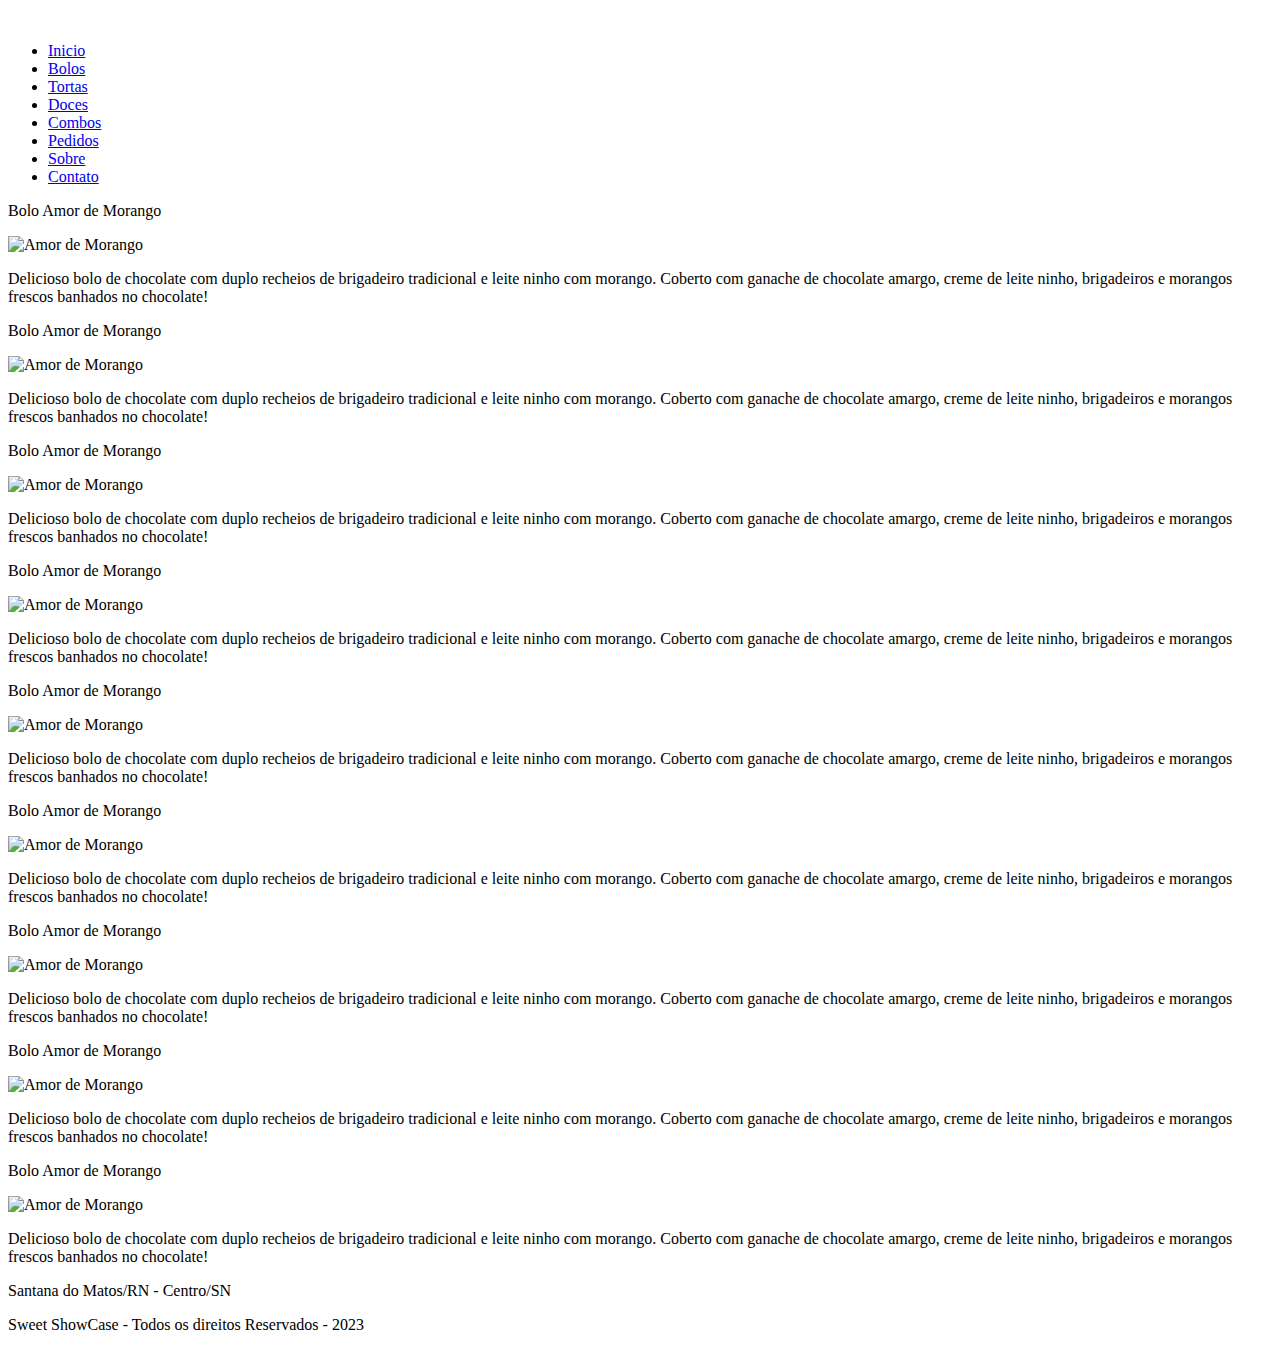
==== bolos.html @ 6e7d16ce "Add files via upload" ====
<!DOCTYPE html>
<html lang="en">
<head>
    <meta charset="UTF-8">
    <meta http-equiv="X-UA-Compatible" content="IE=edge">
    <meta name="viewport" content="width=device-width, initial-scale=1.0">
    <title>Sweet ShowCase | Bolos</title>
    <link rel="stylesheet" href="css/style.css">
    <link rel="shortcut icon" href="img/favicon.png" type="image/x-icon">
</head>


<body>
    <div class="topo"><img src="img/top.png" alt=""></div>
    <div class="Menu">
		<ul>
			<li><a href="index.html">Inicio</a></li>
			<li><a href="bolos.html" class="active">Bolos</a></li>
			<li><a href="tortas.html">Tortas</a></li>
			<li><a href="doces.html">Doces</a></li>
			<li><a href="combos.html">Combos</a></li>
			<li><a href="pedidos.html">Pedidos</a></li>
			
			<li><a href="sobre.html">Sobre</a></li>
			<li><a href="contato.html">Contato</a></li>
		</ul>
	</div>


    <div class="box">
    <div class="bolos">
        <p class="titulo">Bolo Amor de Morango</p>
        <img src="img/bolos/amordemorango.png" alt="Amor de Morango" width="200px" height="200px">
        <p class="desc">Delicioso bolo de chocolate com duplo
            recheios de brigadeiro tradicional e
            leite ninho com morango. Coberto com ganache
            de chocolate amargo, creme de leite ninho,
            brigadeiros e morangos frescos banhados no chocolate!</p>
    </div>
</div>
<div class="box">
    <div class="bolos">
        <p class="titulo">Bolo Amor de Morango</p>
        <img src="img/bolos/amordemorango.png" alt="Amor de Morango" width="200px" height="200px">
        
        <p class="desc">Delicioso bolo de chocolate com duplo
            recheios de brigadeiro tradicional e
            leite ninho com morango. Coberto com ganache
            de chocolate amargo, creme de leite ninho,
            brigadeiros e morangos frescos banhados no chocolate!</p>
    </div>
</div>
<div class="box">
    <div class="bolos">
        <p class="titulo">Bolo Amor de Morango</p>
        <img src="img/bolos/amordemorango.png" alt="Amor de Morango" width="200px" height="200px">
        
        <p class="desc">Delicioso bolo de chocolate com duplo
            recheios de brigadeiro tradicional e
            leite ninho com morango. Coberto com ganache
            de chocolate amargo, creme de leite ninho,
            brigadeiros e morangos frescos banhados no chocolate!</p>
    </div>
</div>
<div class="box">
    <div class="bolos">
        <p class="titulo">Bolo Amor de Morango</p>
        <img src="img/bolos/amordemorango.png" alt="Amor de Morango" width="200px" height="200px">
        
        <p class="desc">Delicioso bolo de chocolate com duplo
            recheios de brigadeiro tradicional e
            leite ninho com morango. Coberto com ganache
            de chocolate amargo, creme de leite ninho,
            brigadeiros e morangos frescos banhados no chocolate!</p>
    </div>
</div><div class="box">
    <div class="bolos">
        <p class="titulo">Bolo Amor de Morango</p>
        <img src="img/bolos/amordemorango.png" alt="Amor de Morango" width="200px" height="200px">
        
        <p class="desc">Delicioso bolo de chocolate com duplo
            recheios de brigadeiro tradicional e
            leite ninho com morango. Coberto com ganache
            de chocolate amargo, creme de leite ninho,
            brigadeiros e morangos frescos banhados no chocolate!</p>
    </div>
</div><div class="box">
    <div class="bolos">
        <p class="titulo">Bolo Amor de Morango</p>
        <img src="img/bolos/amordemorango.png" alt="Amor de Morango" width="200px" height="200px">
        
        <p class="desc">Delicioso bolo de chocolate com duplo
            recheios de brigadeiro tradicional e
            leite ninho com morango. Coberto com ganache
            de chocolate amargo, creme de leite ninho,
            brigadeiros e morangos frescos banhados no chocolate!</p>
    </div>
</div><div class="box">
    <div class="bolos">
        <p class="titulo">Bolo Amor de Morango</p>
        <img src="img/bolos/amordemorango.png" alt="Amor de Morango" width="200px" height="200px">
        
        <p class="desc">Delicioso bolo de chocolate com duplo
            recheios de brigadeiro tradicional e
            leite ninho com morango. Coberto com ganache
            de chocolate amargo, creme de leite ninho,
            brigadeiros e morangos frescos banhados no chocolate!</p>
    </div>
</div><div class="box">
    <div class="bolos">
        <p class="titulo">Bolo Amor de Morango</p>
        <img src="img/bolos/amordemorango.png" alt="Amor de Morango" width="200px" height="200px">
        
        <p class="desc">Delicioso bolo de chocolate com duplo
            recheios de brigadeiro tradicional e
            leite ninho com morango. Coberto com ganache
            de chocolate amargo, creme de leite ninho,
            brigadeiros e morangos frescos banhados no chocolate!</p>
    </div>
</div><div class="box">
    <div class="bolos">
        <p class="titulo">Bolo Amor de Morango</p>
        <img src="img/bolos/amordemorango.png" alt="Amor de Morango" width="200px" height="200px">
        
        <p class="desc">Delicioso bolo de chocolate com duplo
            recheios de brigadeiro tradicional e
            leite ninho com morango. Coberto com ganache
            de chocolate amargo, creme de leite ninho,
            brigadeiros e morangos frescos banhados no chocolate!</p>
    </div>
</div>








<footer>
  <adress>
    Santana do Matos/RN - Centro/SN
  </adress>
  <br>
  <p>Sweet ShowCase - Todos os direitos Reservados - 2023</p>
</footer>

</body>
</html>
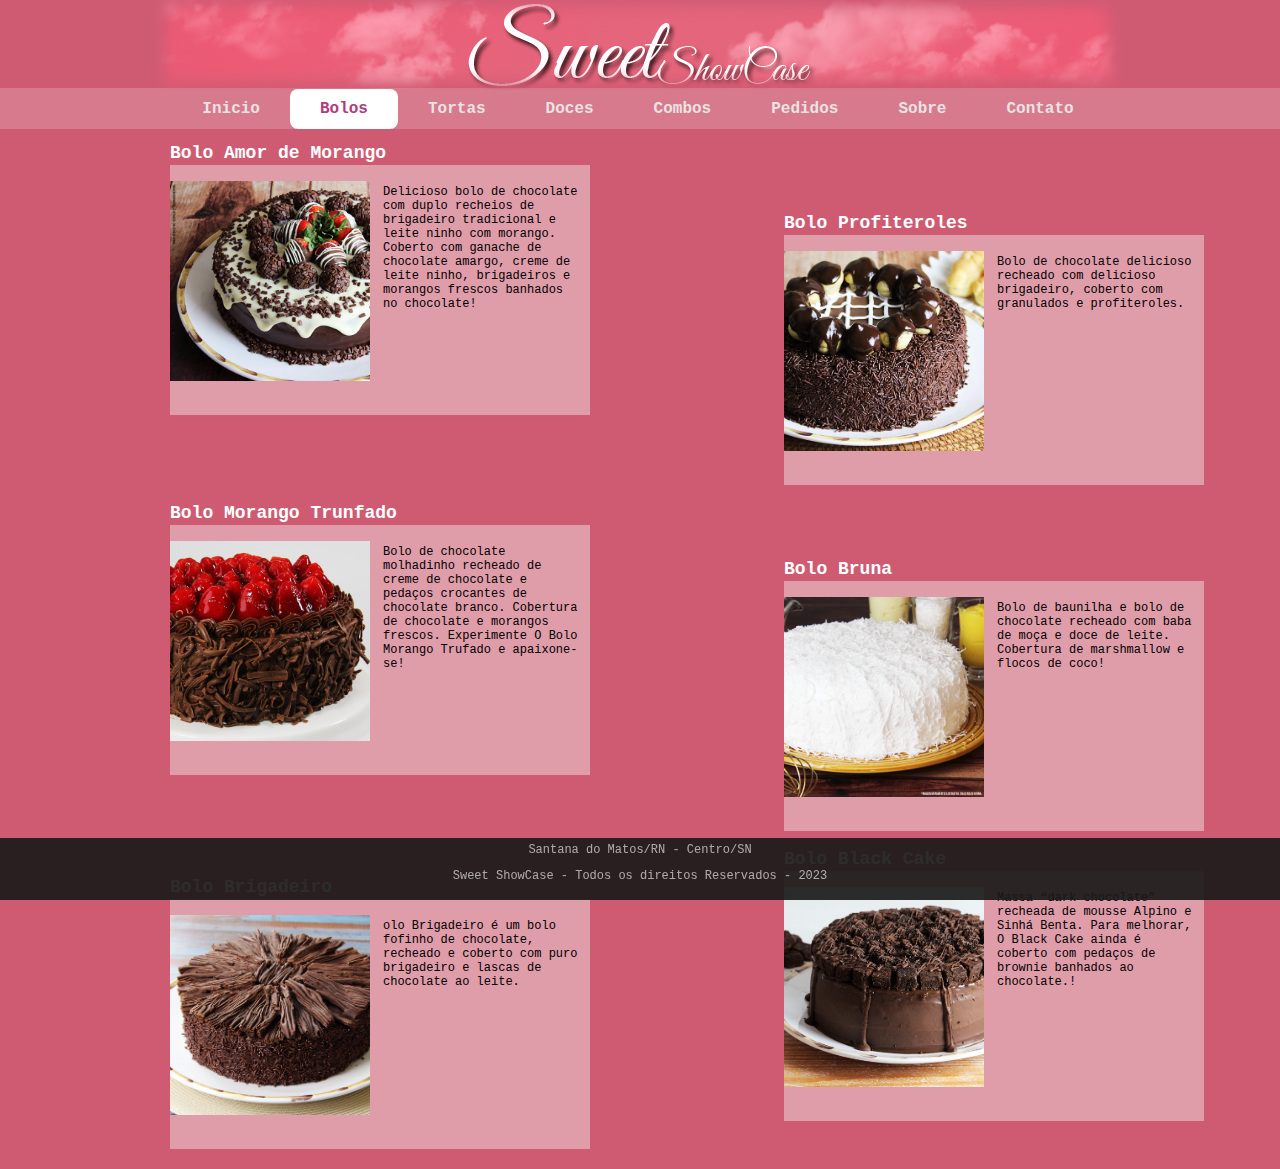
==== commit 51b18e46: "atualização" ====
--- a/bolos.html
+++ b/bolos.html
@@ -40,93 +40,42 @@
 </div>
 <div class="box">
     <div class="bolos">
-        <p class="titulo">Bolo Amor de Morango</p>
-        <img src="img/bolos/amordemorango.png" alt="Amor de Morango" width="200px" height="200px">
+        <p class="titulo">Bolo Profiteroles</p>
+        <img src="img/bolos/Profiteroles.png" alt="Amor de Morango" width="200px" height="200px">
         
-        <p class="desc">Delicioso bolo de chocolate com duplo
-            recheios de brigadeiro tradicional e
-            leite ninho com morango. Coberto com ganache
-            de chocolate amargo, creme de leite ninho,
-            brigadeiros e morangos frescos banhados no chocolate!</p>
+        <p class="desc">Bolo de chocolate delicioso recheado com delicioso brigadeiro, coberto com granulados e profiteroles.</p>
     </div>
 </div>
 <div class="box">
     <div class="bolos">
-        <p class="titulo">Bolo Amor de Morango</p>
-        <img src="img/bolos/amordemorango.png" alt="Amor de Morango" width="200px" height="200px">
+        <p class="titulo">Bolo Morango Trunfado</p>
+        <img src="img/bolos/Bolo-Morango-Trufado.png" alt="Amor de Morango" width="200px" height="200px">
         
-        <p class="desc">Delicioso bolo de chocolate com duplo
-            recheios de brigadeiro tradicional e
-            leite ninho com morango. Coberto com ganache
-            de chocolate amargo, creme de leite ninho,
-            brigadeiros e morangos frescos banhados no chocolate!</p>
+        <p class="desc">Bolo de chocolate molhadinho recheado de creme de chocolate e pedaços crocantes de chocolate branco. Cobertura de chocolate e morangos frescos. Experimente O Bolo Morango Trufado e apaixone-se!</p>
     </div>
 </div>
 <div class="box">
     <div class="bolos">
-        <p class="titulo">Bolo Amor de Morango</p>
-        <img src="img/bolos/amordemorango.png" alt="Amor de Morango" width="200px" height="200px">
+        <p class="titulo">Bolo Bruna</p>
+        <img src="img/bolos/Bolo-Bruna-0.png" alt="Amor de Morango" width="200px" height="200px">
         
-        <p class="desc">Delicioso bolo de chocolate com duplo
-            recheios de brigadeiro tradicional e
-            leite ninho com morango. Coberto com ganache
-            de chocolate amargo, creme de leite ninho,
-            brigadeiros e morangos frescos banhados no chocolate!</p>
+        <p class="desc">Bolo de baunilha e bolo de chocolate recheado com baba de moça e doce de leite. Cobertura de marshmallow e flocos de coco!</p>
     </div>
-</div><div class="box">
+</div>
+<div class="box">
     <div class="bolos">
-        <p class="titulo">Bolo Amor de Morango</p>
-        <img src="img/bolos/amordemorango.png" alt="Amor de Morango" width="200px" height="200px">
+        <p class="titulo">Bolo Brigadeiro</p>
+        <img src="img/bolos/Bolo-Brigadeiro-3.png" alt="Amor de Morango" width="200px" height="200px">
         
-        <p class="desc">Delicioso bolo de chocolate com duplo
-            recheios de brigadeiro tradicional e
-            leite ninho com morango. Coberto com ganache
-            de chocolate amargo, creme de leite ninho,
-            brigadeiros e morangos frescos banhados no chocolate!</p>
+        <p class="desc">olo Brigadeiro é um bolo fofinho de chocolate, recheado e coberto com puro brigadeiro e lascas de chocolate ao leite.</p>
     </div>
-</div><div class="box">
+</div>
+<div class="box">
     <div class="bolos">
-        <p class="titulo">Bolo Amor de Morango</p>
-        <img src="img/bolos/amordemorango.png" alt="Amor de Morango" width="200px" height="200px">
+        <p class="titulo">Bolo Black Cake </p>
+        <img src="img/bolos/Black Cake.png" alt="Amor de Morango" width="200px" height="200px">
         
-        <p class="desc">Delicioso bolo de chocolate com duplo
-            recheios de brigadeiro tradicional e
-            leite ninho com morango. Coberto com ganache
-            de chocolate amargo, creme de leite ninho,
-            brigadeiros e morangos frescos banhados no chocolate!</p>
-    </div>
-</div><div class="box">
-    <div class="bolos">
-        <p class="titulo">Bolo Amor de Morango</p>
-        <img src="img/bolos/amordemorango.png" alt="Amor de Morango" width="200px" height="200px">
-        
-        <p class="desc">Delicioso bolo de chocolate com duplo
-            recheios de brigadeiro tradicional e
-            leite ninho com morango. Coberto com ganache
-            de chocolate amargo, creme de leite ninho,
-            brigadeiros e morangos frescos banhados no chocolate!</p>
-    </div>
-</div><div class="box">
-    <div class="bolos">
-        <p class="titulo">Bolo Amor de Morango</p>
-        <img src="img/bolos/amordemorango.png" alt="Amor de Morango" width="200px" height="200px">
-        
-        <p class="desc">Delicioso bolo de chocolate com duplo
-            recheios de brigadeiro tradicional e
-            leite ninho com morango. Coberto com ganache
-            de chocolate amargo, creme de leite ninho,
-            brigadeiros e morangos frescos banhados no chocolate!</p>
-    </div>
-</div><div class="box">
-    <div class="bolos">
-        <p class="titulo">Bolo Amor de Morango</p>
-        <img src="img/bolos/amordemorango.png" alt="Amor de Morango" width="200px" height="200px">
-        
-        <p class="desc">Delicioso bolo de chocolate com duplo
-            recheios de brigadeiro tradicional e
-            leite ninho com morango. Coberto com ganache
-            de chocolate amargo, creme de leite ninho,
-            brigadeiros e morangos frescos banhados no chocolate!</p>
+        <p class="desc">Massa “dark chocolate” recheada de mousse Alpino e Sinhá Benta. Para melhorar, O Black Cake ainda é coberto com pedaços de brownie banhados ao chocolate.!</p>
     </div>
 </div>
 
--- a/css/style.css
+++ b/css/style.css
@@ -0,0 +1,148 @@
+body{
+    padding:0;
+    margin:0;
+    vertical-align:baseline;
+    list-style:none;
+    border:0
+    }
+body{
+    height: 1080px;
+    background-color: rgb(207, 91, 115);
+}
+.topo{
+    
+    text-align: center;
+}
+.Menu ul {
+	/*Desce o menu*/
+	margin-top: -6px; /*ok*/	
+    padding: 11px;
+    left: -7px;
+    /*Aumenta o fundo do menu*/
+    padding-bottom:11px;
+    background-color: rgba(255, 255, 255, 0.192);
+    text-align: center;
+}
+
+/* Deixa o menu vertical*/
+.Menu ul li { 		
+	display: inline; 
+}
+.menu{
+    
+	width: 1918px;
+	margin-left: -8px;
+	margin-top: 148px;
+	height: 39px;
+	background: white;
+	opacity: 65%;
+	
+}
+/*Menu Palavras*/
+.Menu ul li a {	
+	font-family: 'Courier New', Courier, monospace;
+    padding: 11px 30px;    
+    margin-left:-4px;    
+    font-weight: bold;
+    color: rgb(233, 227, 227);
+    text-decoration: none;
+    border-radius: 8px;
+    
+}
+
+.Menu ul li a:hover {
+    background: rgb(255, 255, 255);
+	color: rgb(177, 60, 124);
+}
+.Menu a.active{
+    background: rgb(255, 255, 255);
+	color: rgb(177, 60, 124);
+    border-radius: 8px;
+}
+
+
+.box{
+    position: relative;
+    margin: auto;
+    width: 420px;
+    height: 250px;
+    display: inline-block;
+    margin: 20px;
+    margin-left: 170px;
+    background-color: rgba(241, 235, 235, 0.452);
+}
+.bolos{
+    color: #f8f5f59d;
+    margin-top: -40px;
+    display: inline-block;
+    
+}
+.desc{
+    font-family: 'Courier New', Courier, monospace;
+    margin-top: -200px;
+    margin-left: 213px;
+    width: 200px;
+    font-size: 12px;
+    color: black;
+}
+.titulo{
+    margin-top: 20x;
+    font-size: 18px;
+    font-family: 'Courier New', Courier, monospace;
+    font-weight: bolder;
+    color: rgb(255, 255, 255);
+}
+
+.sobre{
+    color: rgb(255, 255, 255);
+    font-family: 'Courier New', Courier, monospace;
+    font-size: 20px;
+    margin-top: 50px;
+    text-align: center;    
+    
+}
+.contato{
+    color: rgb(199, 13, 13);
+    font-family: 'Courier New', Courier, monospace;
+    font-size: 20px;
+    margin-top: 50px;
+    text-align: center;
+    text-decoration: none;
+       
+    
+}
+.contato a{
+    padding: 5px;
+    border-radius: 10px;
+    background-color: rgb(245, 243, 240);
+    color: black;
+    font-family: 'Courier New', Courier, monospace;
+    text-decoration: none;
+    border: 1px solid;
+    border-color: rgb(221, 90, 153);
+    display: inline-block;
+    
+}
+.contato a:hover{    
+    
+    background-color: rgb(156, 51, 100);
+}
+
+
+
+
+
+footer {
+    font-family: 'Courier New', Courier, monospace;
+    width: 100%;
+    padding: 5px;    
+    text-align: center;
+    background: #1a1919ea;
+    color: #ffffff9d;
+    box-sizing: border-box;
+    font-size: 12px;
+    position: fixed;
+    bottom: 0;
+    left: 0;
+
+}
